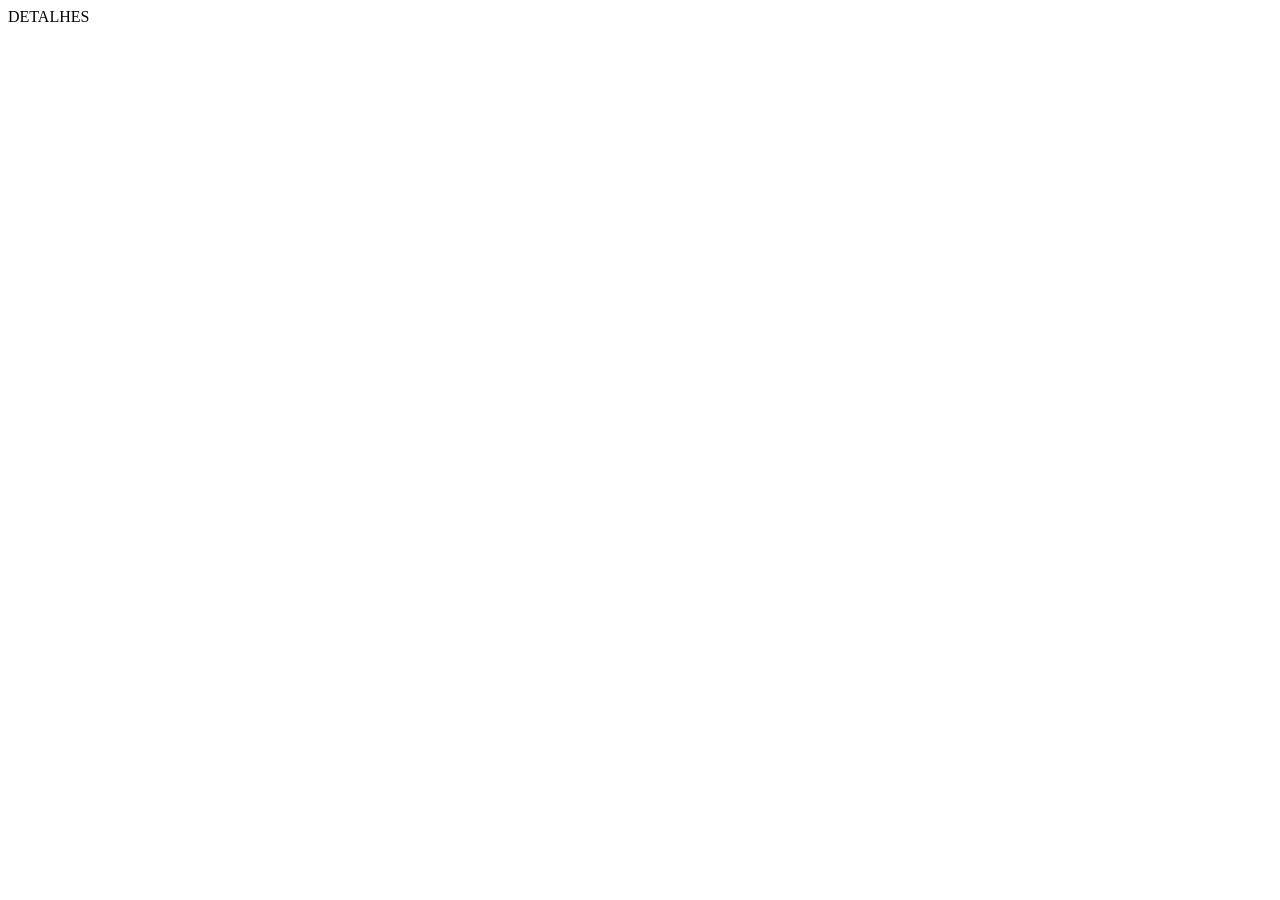
==== detalhes.html @ f66bcfba "Criação do projeto" ====
<!DOCTYPE html>
<html lang="en">
<head>
    <meta charset="UTF-8">
    <meta name="viewport" content="width=device-width, initial-scale=1.0">
    <title>Document</title>
</head>
<body>
    DETALHES
</body>
</html>
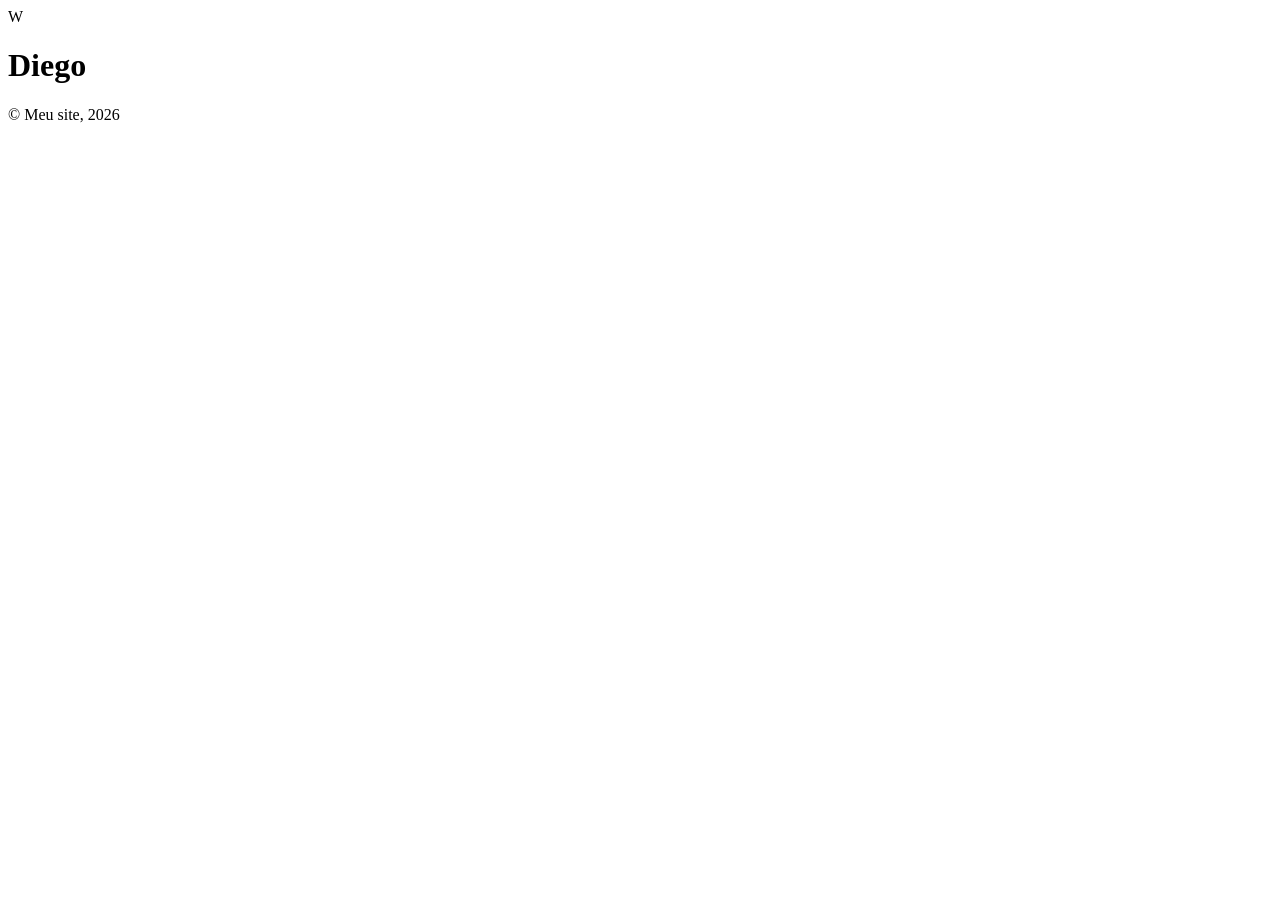
==== commit aa99fd9f: "teste" ====
--- a/detalhes.html
+++ b/detalhes.html
@@ -1,11 +1,22 @@
 <!DOCTYPE html>
-<html lang="en">
+<html lang="pt-br">
 <head>
     <meta charset="UTF-8">
     <meta name="viewport" content="width=device-width, initial-scale=1.0">
-    <title>Document</title>
+    <title>Detalhes da Notícia</title>
+    <link rel="stylesheet" href="./assets/css/detalhe/estilo.css">
+    <script src="./assets/js/detalhe.js"type="module"></script>
 </head>
 <body>
-    DETALHES
+    <header>
+        <div class="logo">W</div>
+            <h1 class="titulo">Diego</h1>
+    </header>
+    <main>
+        <div id="container_detalhe" class="painel"></div>
+    </main>
+    <footer>
+        &copy; Meu site, 2026
+    </footer>
 </body>
 </html>
